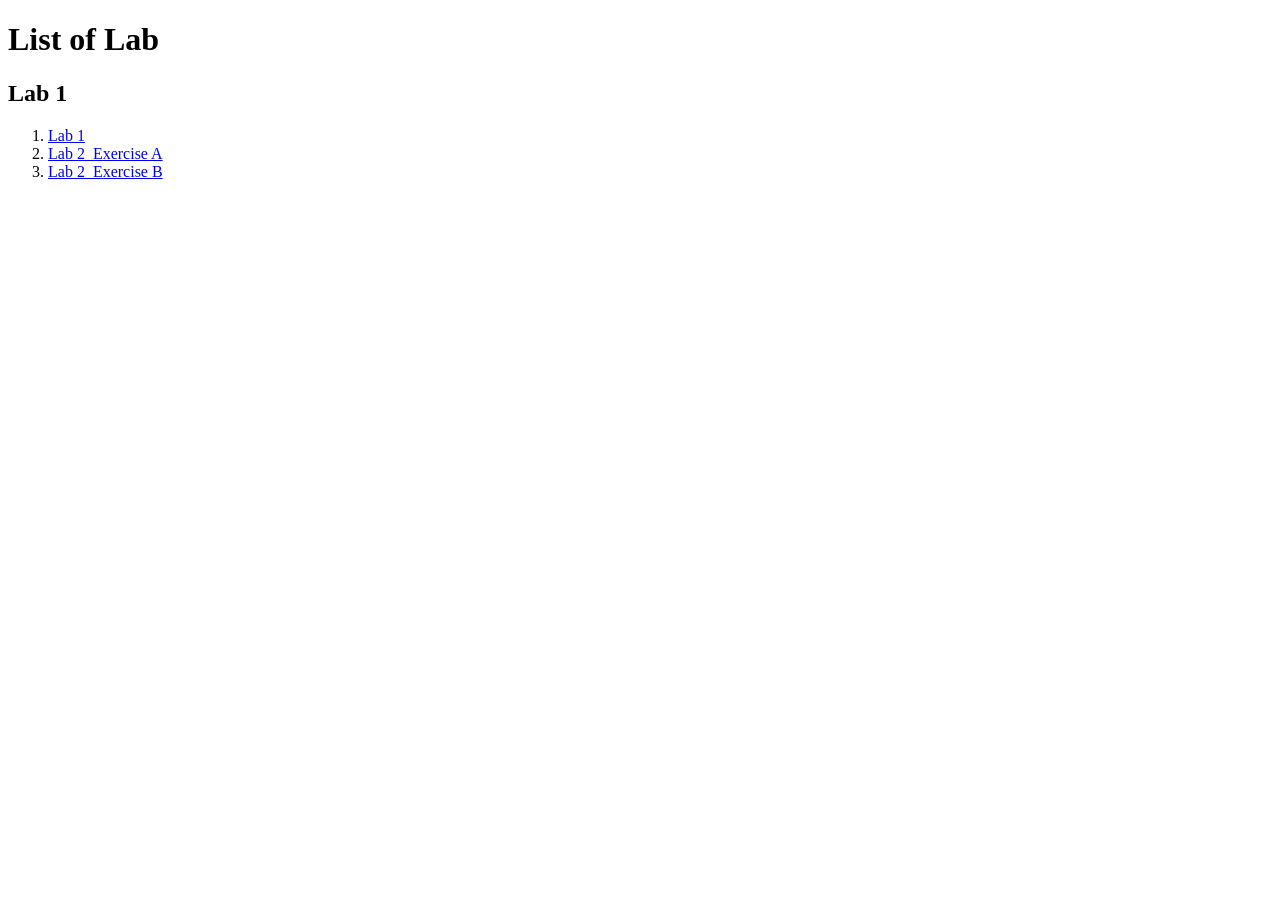
==== index.html @ 51a7e054 "Add files via upload" ====
<!DOCTYPE html>
<html>
    <head>
        <title>List of lab</title>
    </head>

    <body>
        <h1>List of Lab</h1>

        <h2> Lab 1</h2>
        <ol>
            <li><a href="Lab1.html">Lab 1</a></li>
            <li><a href="lab1_ExerA.html">Lab 2_Exercise A</a></li>
            <li><a href="lab1_ExerB.html">Lab 2_Exercise B</a></li>
        </ol>
    </body>
</html>
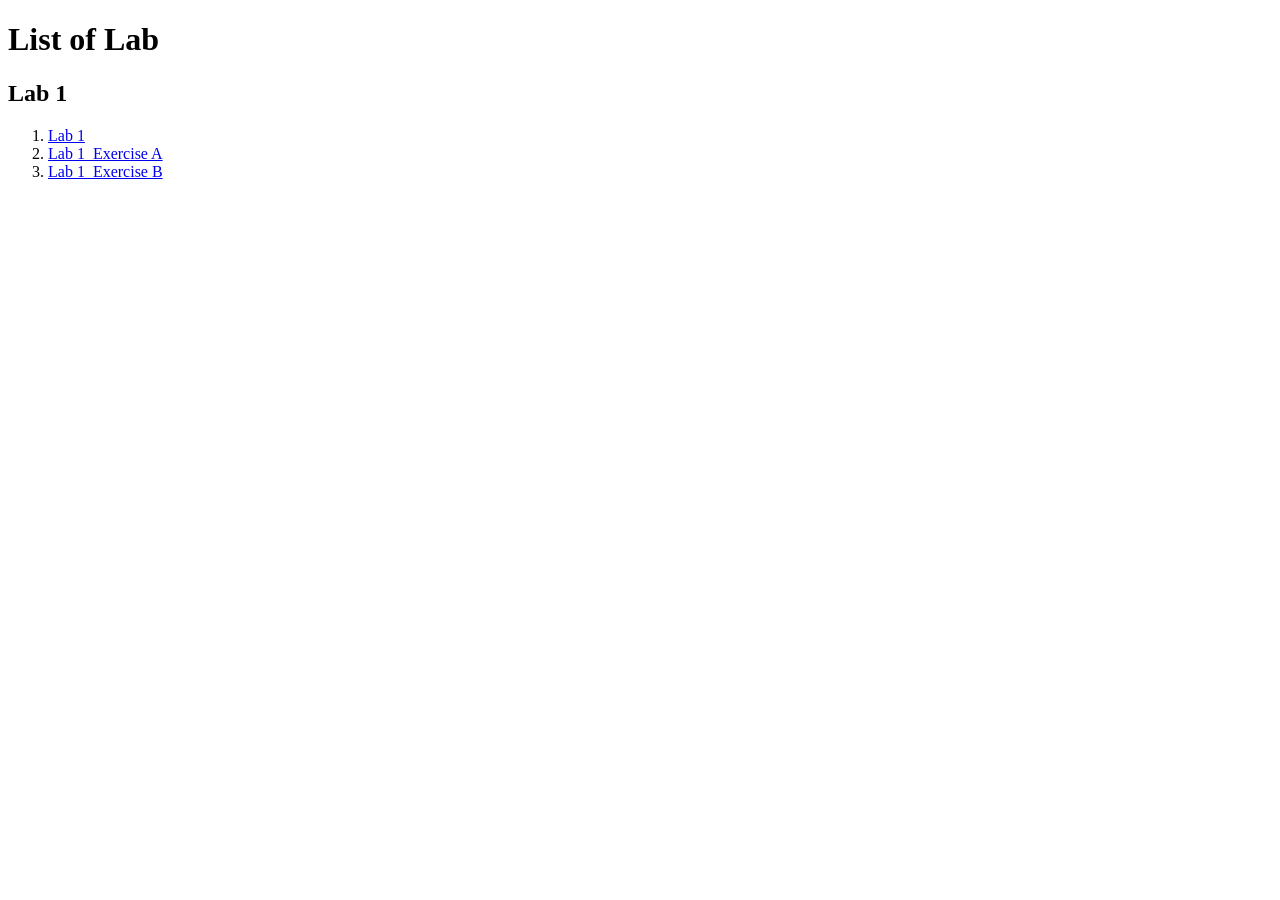
==== commit 0f88266e: "index.html" ====
--- a/index.html
+++ b/index.html
@@ -10,8 +10,8 @@
         <h2> Lab 1</h2>
         <ol>
             <li><a href="Lab1.html">Lab 1</a></li>
-            <li><a href="lab1_ExerA.html">Lab 2_Exercise A</a></li>
-            <li><a href="lab1_ExerB.html">Lab 2_Exercise B</a></li>
+            <li><a href="lab1_ExerA.html">Lab 1_Exercise A</a></li>
+            <li><a href="lab1_ExerB.html">Lab 1_Exercise B</a></li>
         </ol>
     </body>
-</html>+</html>
